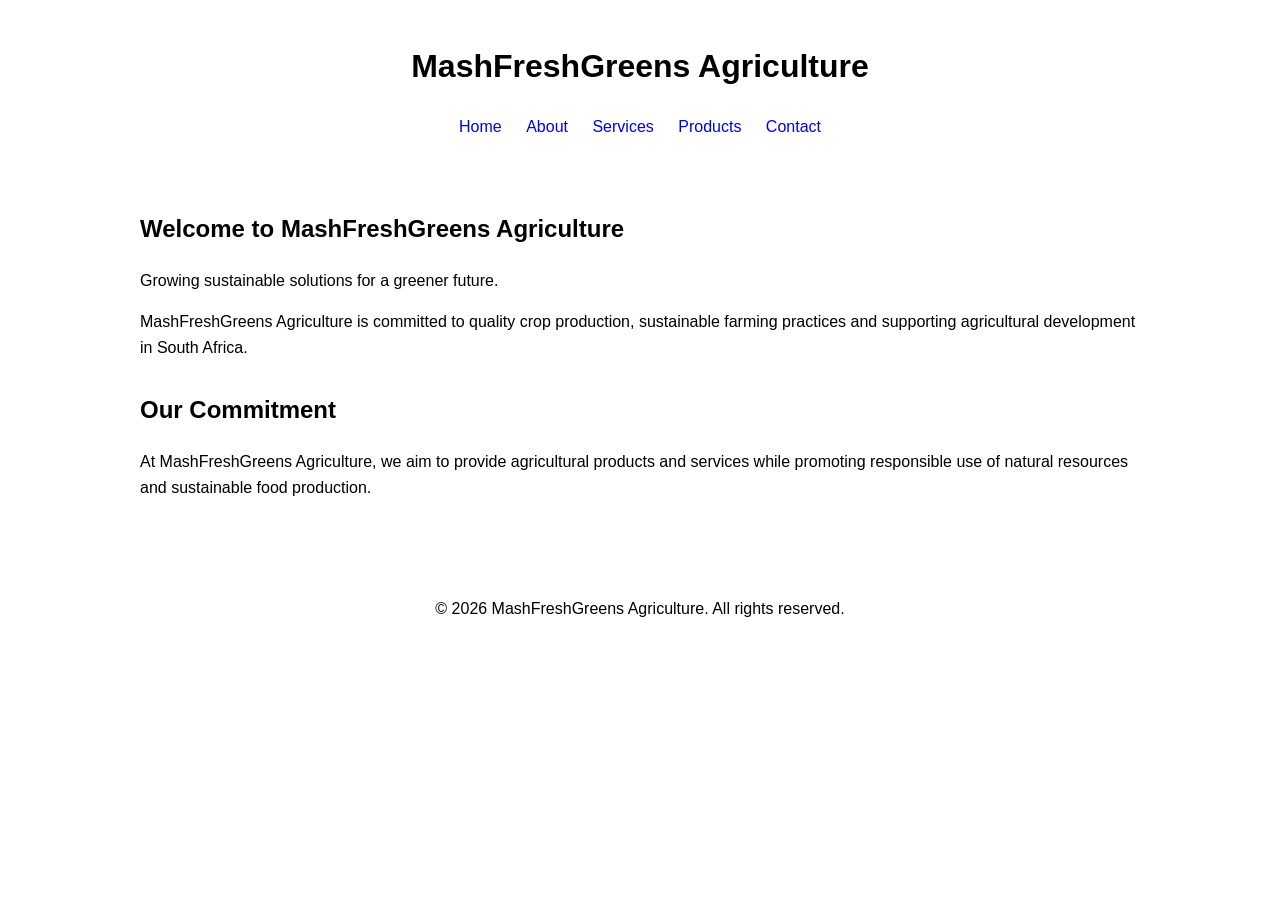
==== index.html @ dee6584e "initial commit" ====
<!DOCTYPE html>
<html lang="en">
<head>
    <meta charset="UTF-8">
    <meta name="viewport" content="width=device-width, initial-scale=1.0">
    <title>MashFreshGreens Agriculture | Home</title>
    <link rel="stylesheet" href="css/style.css">

</head>
<body>
    <header>
        <h1>MashFreshGreens Agriculture</h1>

        <nav>
            <a href="index.html">Home</a>
            <a href="about.html">About</a>
            <a href="services.html">Services</a>
            <a href="products.html">Products</a>
            <a href="contact.html">Contact</a>
        </nav>
    </header>

    <main>
        <section>
            <h2>Welcome to MashFreshGreens Agriculture</h2>
            <p>
                Growing sustainable solutions for a greener future.
            </p>
            <p>
                MashFreshGreens Agriculture is committed to quality crop production, sustainable farming practices and supporting agricultural development in South Africa.
            </p>
        </section>
        <section>
            <h2>Our Commitment</h2>
            <p>
                At MashFreshGreens Agriculture, we aim to provide agricultural products and services while promoting responsible use of natural resources and sustainable food production.
            </p>
        </section>
    </main>
    <footer>
        <p>&copy; 2026 MashFreshGreens Agriculture. All rights reserved.</p>
    
</body>
</html>
---- css/style.css ----
body {
    font-family: Arial, sans-serif;
    margin: 0;
    line-height: 1.6;
}

header {
    padding: 20px;
    text-align: center;
}

nav {
    margin-top: 15px;
}

nav a {
    margin: 0 10px;
    text-decoration: green;
}

main {
    max-width: 1000px;
    margin: auto;
    padding: 30px;
}

section {
    margin-bottom: 30px;
}

footer {
    text-align: center;
    padding: 20px;
}
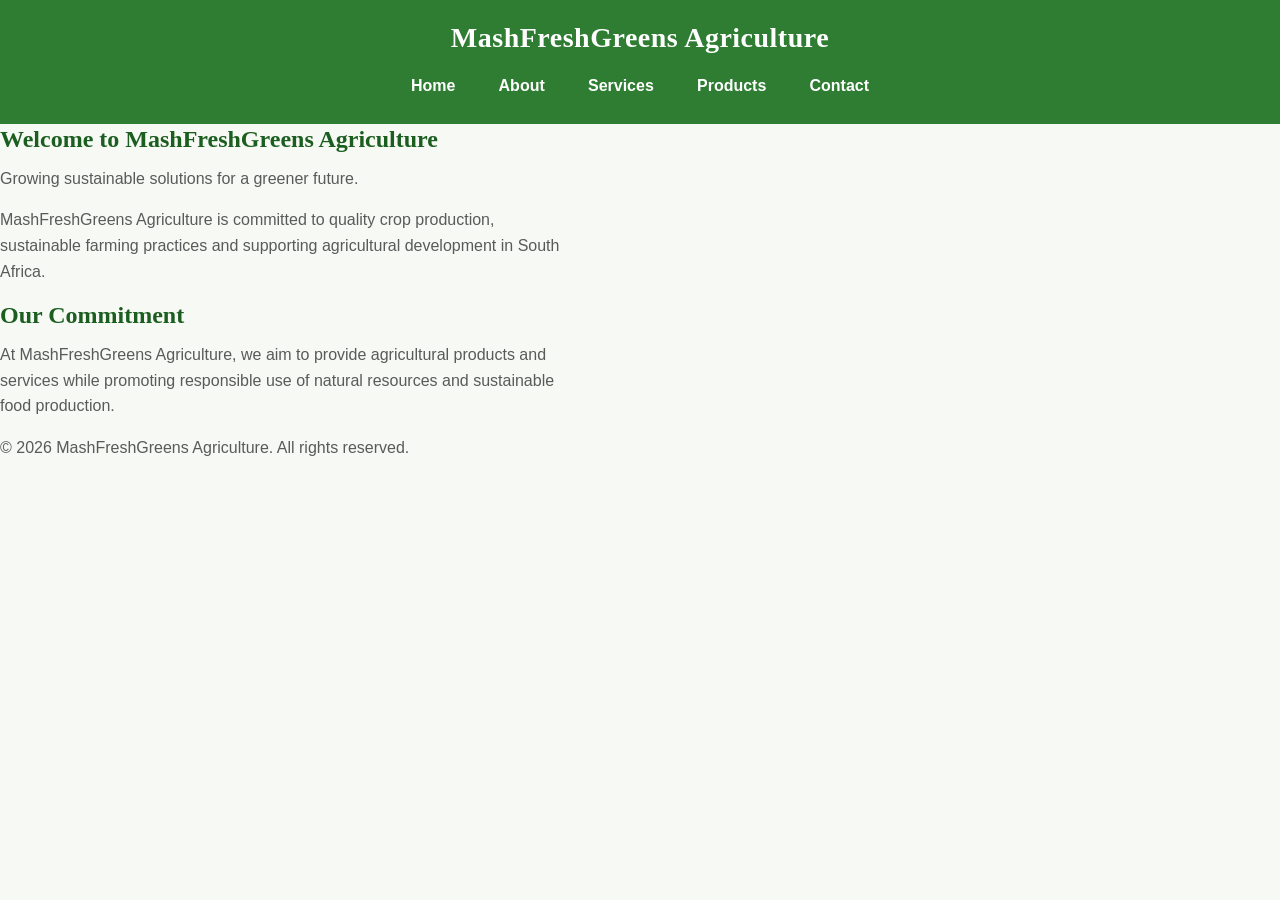
==== commit 7e98c74b: "added a responsive CSS layout with breakpoints" ====
--- a/index.html
+++ b/index.html
@@ -39,6 +39,6 @@
     </main>
     <footer>
         <p>&copy; 2026 MashFreshGreens Agriculture. All rights reserved.</p>
-    
+    </footer>
 </body>
 </html>
--- a/css/style.css
+++ b/css/style.css
@@ -1,34 +1,113 @@
-body {
-    font-family: Arial, sans-serif;
+/*==================================
+    MashFreshGreens Agriculture - Stylesheet
+    Part 2: CSS Styling - Desktop base styles + Responsive Design
+====================================*/
+
+/* 1. CSS Reset / Base Style ------------------------------------------ */
+*{
+    box-sizing: border-box;
     margin: 0;
+    padding: 0;
+}
+
+:root{
+    --colour-primary: #2e7d32;      /* deep leaf green */
+    --colour-primary-dark: #1b5e20;
+    --colour-primary-light: #a5d6a7;
+    --colour-accent: #f9a825;       /* harvest gold */
+    --colour-bg: #f7f9f4;
+    --colour-surface: #ffffff;
+    --colour-text: #2b2b2b;
+    --colour-text-light: #5a5a5a;
+    --font-base: 'Segoe UI', Arial, sans-serif;
+    --font-heading: Georgia, 'Times New Roman', serif;
+    --radius: 8px;
+    --shadow: 0 2px 8px rgba(0, 0, 0, 0.08);
+}
+
+html{
+    font-size: 100%; /* 1rem = 16px, base for rem units */
+    scroll-behavior: smooth;
+}
+
+body{
+    font-family: var(--font-base);
+    background-color: var(--colour-bg);
+    color: var(--colour-text);
     line-height: 1.6;
 }
 
+img{
+    max-width: 100%;
+    height: auto;
+    display: block;
+    border-radius: var(--radius);
+}
+
+a{
+    color: var(--colour-primary-dark);
+}
+
+/* 2. Typography -------------------------------------------------------*/
+h1, h2, h3{
+    font-family: var(--font-heading);
+    color: var(--colour-primary-dark);
+    line-height: 1.25;
+}
+
+h1{
+    font-size: 2rem;
+    letter-spacing: 0.5px;
+}
+
+h2{
+    font-size: 1.5rem;
+    margin-bottom: 0.75rem;
+}
+
+p{
+    margin-bottom: 1rem;
+    color: var(--colour-text-light);
+    max-width: 65ch; /* limit line length for better readability */
+}
+
+ul {
+    margin: 0 0 1rem 1.25rem;
+}
+
+li {
+    margin-bottom: 0.5rem;    
+}
+
+/* 3. Header and Navigation -------------------------------------------------------*/
 header {
-    padding: 20px;
+    background-color: var(--colour-primary);
+    color: #fff;
+    padding: 1.25rem 1.5rem;
+    display: flex;
+    flex-direction: column;
+    align-items: center;
+    gap: 0.75rem;
+}
+
+header h1 {
+    color: #fff;
+    font-size: 1.75rem;
     text-align: center;
 }
 
 nav {
-    margin-top: 15px;
+    display: flex;
+    flex-wrap: wrap;
+    justify-content: center;
+    gap: 0.5rem 1.5rem;
 }
 
 nav a {
-    margin: 0 10px;
-    text-decoration: green;
+    color: #fff;
+    text-decoration: none;
+    font-weight: 600;
+    padding: 0.35rem 0.6rem;
+    border-radius: var(--radius);
+    transition: background-color 0.2s ease; color 0.2s ease;
 }
-
-main {
-    max-width: 1000px;
-    margin: auto;
-    padding: 30px;
-}
-
-section {
-    margin-bottom: 30px;
-}
-
-footer {
-    text-align: center;
-    padding: 20px;
-}
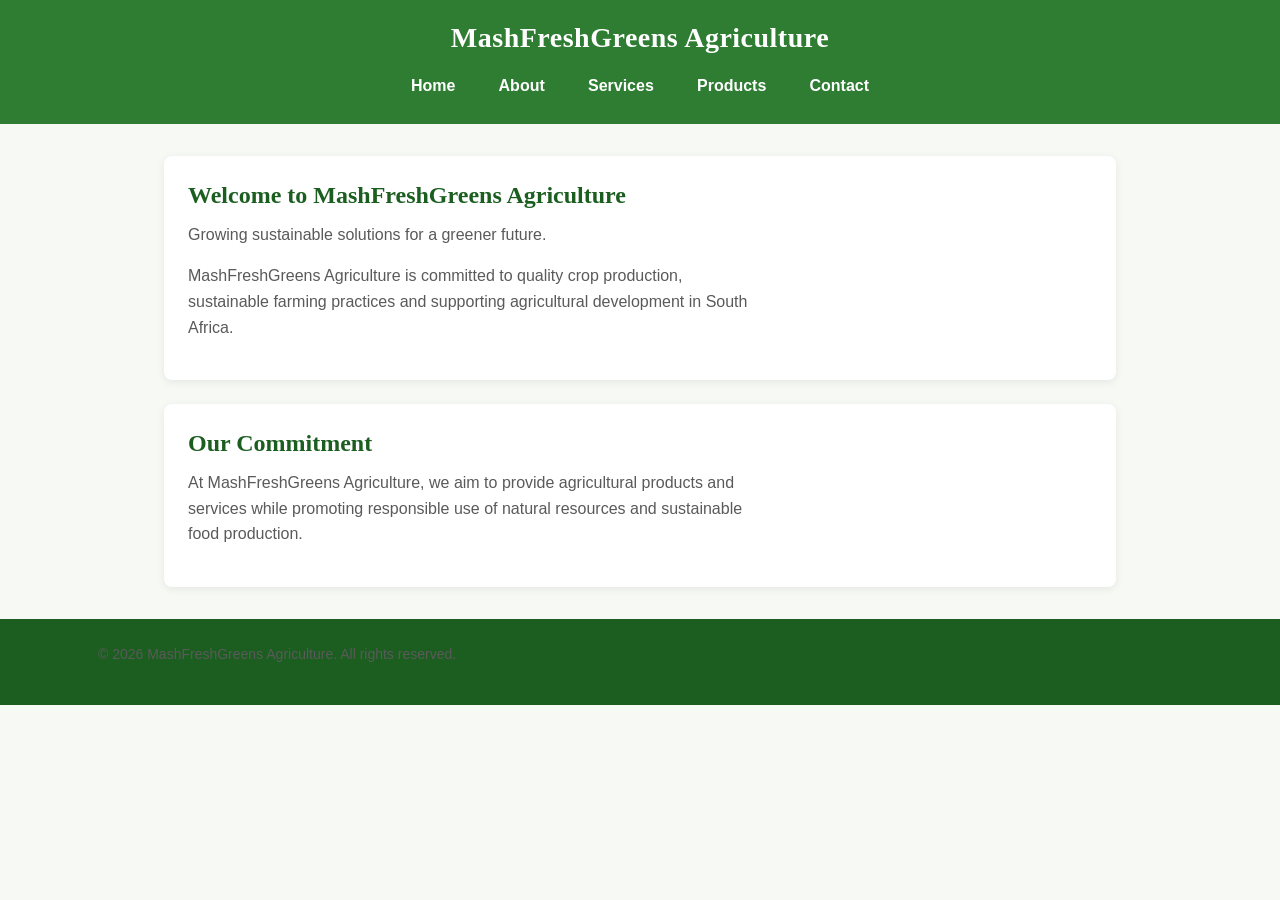
==== commit b9966150: "Updated the index page with comments" ====
--- a/index.html
+++ b/index.html
@@ -2,14 +2,18 @@
 <html lang="en">
 <head>
     <meta charset="UTF-8">
+    <!-- Ensures the page scales correctly on mobile/tablet devices, required for our responsive breakpoints in style.css -->
     <meta name="viewport" content="width=device-width, initial-scale=1.0">
     <title>MashFreshGreens Agriculture | Home</title>
     <link rel="stylesheet" href="css/style.css">
 
 </head>
 <body>
+    <!-- Site header which is shown on every page so users always see the brand name and can navigate from anywhere -->
     <header>
         <h1>MashFreshGreens Agriculture</h1>
+
+         <!-- Main navigation, identical across all 5 pages for consistent user experience -->
 
         <nav>
             <a href="index.html">Home</a>
@@ -21,6 +25,7 @@
     </header>
 
     <main>
+        <!-- Hero/welcome section: first thing a visitor reads, introduces who we are -->
         <section>
             <h2>Welcome to MashFreshGreens Agriculture</h2>
             <p>
@@ -30,6 +35,7 @@
                 MashFreshGreens Agriculture is committed to quality crop production, sustainable farming practices and supporting agricultural development in South Africa.
             </p>
         </section>
+        <!-- Secondary section: reinforces our commitment/values to build visitor trust -->
         <section>
             <h2>Our Commitment</h2>
             <p>
@@ -37,6 +43,10 @@
             </p>
         </section>
     </main>
+     <!--
+        CORRECTION (from part 1): this closing </footer> tag was previously
+        missing, which left the footer element unclosed for the rest of the document.
+    -->
     <footer>
         <p>&copy; 2026 MashFreshGreens Agriculture. All rights reserved.</p>
     </footer>
--- a/css/style.css
+++ b/css/style.css
@@ -109,5 +109,198 @@
     font-weight: 600;
     padding: 0.35rem 0.6rem;
     border-radius: var(--radius);
-    transition: background-color 0.2s ease; color 0.2s ease;
-}
+    transition: background-color 0.2s ease, color 0.2s ease;
+}
+
+nav a:hover,
+nav a:focus {
+    background-color: var(--colour-accent);
+    color: var(--colour-primary-dark);
+}
+
+nav a.active {
+    background-color: var(--colour-primary-dark);
+    color: #fff;
+}
+
+/* 4. Main Content -------------------------------------------------------*/
+main {
+    max-width: 62.5rem; /* 1000px */
+    margin: 0 auto;
+    padding: 2rem 1.5rem;
+    display: grid;
+    grid-template-columns: 1fr;
+    gap: 1.5rem;
+}
+
+section {
+    background-color: var(--colour-surface);
+    padding: 1.5rem;
+    border-radius: var(--radius);
+    box-shadow: var(--shadow);
+}
+
+/* 5. gallery and product cards -------------------------------------------------------*/
+.gallery {
+    display: grid;
+    grid-template-columns: repeat(2, 1fr);
+    gap: 1.5rem;
+    background: none;
+    box-shadow: none;
+    padding: 0;
+}
+
+.gallery-item {
+    background-color: var(--colour-surface);
+    padding: 1rem;
+    border-radius: var(--radius);
+    box-shadow: var(--shadow);
+    text-align: center;
+    transition: transform 0.2s ease; 
+}
+
+.gallery-item:hover {
+    transform: translateY(-4px);
+}
+
+.gallery-item h2 {
+    font-size: 1.15rem;
+    margin-bottom: 0.75rem;
+}
+
+/* 6. Forms (Contact Page) -------------------------------------------------------*/
+form {
+    display: flex;
+    flex-direction: column;
+    max-width: 30rem;
+}
+
+label {
+    font-weight: 600;
+    margin-bottom: 0.75rem;
+    margin-bottom: 0.25rem;
+}
+
+input,
+textarea {
+    font-family: var(--font-base);
+    font-size: 1rem;
+    padding: 0.6rem;
+    border: 1px solid #cfd8cf;
+    border-radius: var(--radius);
+    background-color: var(--colour-bg);
+}
+
+input:focus,
+textarea:focus {
+    outline: none;
+    border-color: var(--colour-primary);
+    box-shadow: 0 0 0 3px var(--colour-primary-light);
+}
+
+input[type="submit"] {
+    margin-top: 1rem;
+    background-color: var(--colour-primary);
+    color: #fff;
+    border: none;
+    font-weight: 600;
+    cursor: pointer;
+    transition: background-color 0.2s ease;
+}
+
+input[type="submit"]:hover{
+    background-color: var(--colour-primary-dark);
+}
+
+input[type="submit"]:active{
+    background-color: var(--colour-accent);
+    color: var(--colour-primary-dark);
+}
+
+iframe {
+    width: 100%;
+    max-width: 37.5rem; /* 600px */
+    border-radius: var(--radius);
+    margin-top: 0.75rem;
+}
+
+/* 7. Footer -------------------------------------------------------*/
+footer {
+    text-align: center;
+    padding: 1.5rem;
+    background-color: var(--colour-primary-dark);
+    color: #fff;
+    font-size: 0.875rem;
+}
+
+/*  ==============================
+    8. Responsive Design - Breakpoints
+    Mobile-first overrides are avoided here since the base above is desktop;
+    instead we scale down at tablet and mobile breakpoints using media queries.
+    ================================= */
+
+    /* Tablet breakpoint: 768px and below */
+    @media screen and (max-width: 48rem) {
+        header h1 {
+            font-size: 1.5rem;
+        }
+
+        main {
+            padding: 1.5rem 1rem;
+            gap: 1.25rem;
+        }
+
+        .gallery {
+            grid-template-columns: 1fr 1fr;
+            gap: 1rem;
+        }
+
+        h2 {
+            font-size: 1.3rem;
+        }
+    }
+
+    /* Mobile breakpoint: 480px and below */
+    @media screen and (max-width: 30rem) {
+        header {
+            padding: 1rem;
+        }
+
+        nav {
+            flex-direction: column;
+            gap: 0.5rem;
+            width: 100%;
+        }
+
+        nav a {
+            width: 100%;
+            text-align: center;
+        }
+
+        main {
+            padding: 1rem 0.75rem;
+        }
+
+        section {
+            padding: 1rem;
+        }
+
+        .gallery {
+            grid-template-columns: 1fr;
+        }
+
+        h1 {
+            font-size: 1.4rem;
+        }
+
+        h2 {
+            font-size: 1.15rem;
+        }
+
+        form {
+            max-width: 100%;
+        }
+    }
+                
+
+        
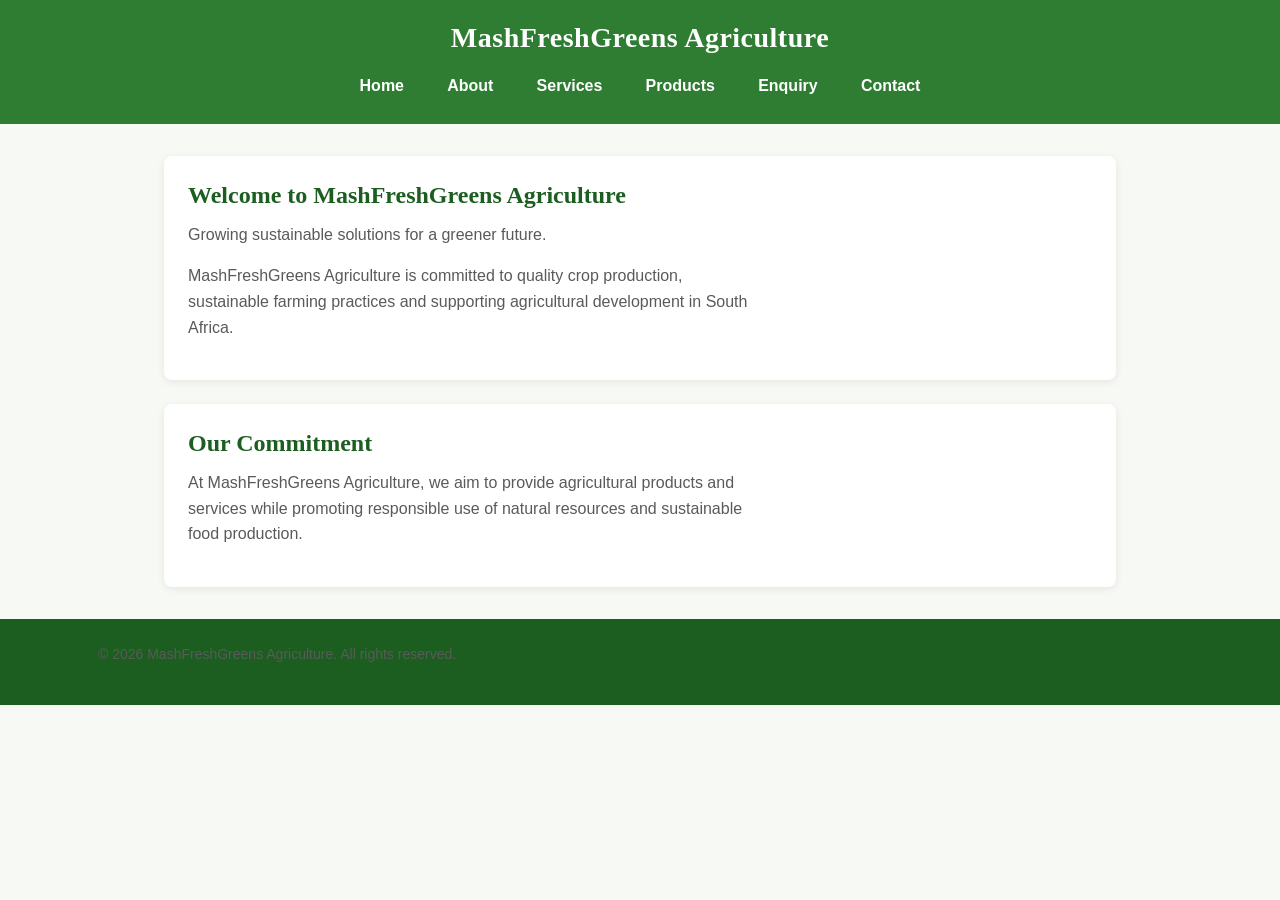
==== commit 735484ee: "Added enquiry page with quote, volunteer and sponsor form" ====
--- a/index.html
+++ b/index.html
@@ -5,6 +5,8 @@
     <!-- Ensures the page scales correctly on mobile/tablet devices, required for our responsive breakpoints in style.css -->
     <meta name="viewport" content="width=device-width, initial-scale=1.0">
     <title>MashFreshGreens Agriculture | Home</title>
+    <meta name="description" content="MashFreshGreens Agriculture provides quality crop production, sustainable farming practices and agricultural development support across South Africa.">
+    <meta name="keywords" content="agriculture, sustainable farming, crop production, South Africa, Limpopo, agricultural services">
     <link rel="stylesheet" href="css/style.css">
 
 </head>
@@ -20,6 +22,7 @@
             <a href="about.html">About</a>
             <a href="services.html">Services</a>
             <a href="products.html">Products</a>
+            <a href="enquiry.html">Enquiry</a>
             <a href="contact.html">Contact</a>
         </nav>
     </header>
@@ -50,5 +53,7 @@
     <footer>
         <p>&copy; 2026 MashFreshGreens Agriculture. All rights reserved.</p>
     </footer>
+
+    <script src="js/script.js"></script>
 </body>
 </html>
--- a/css/style.css
+++ b/css/style.css
@@ -1,6 +1,7 @@
 /*==================================
     MashFreshGreens Agriculture - Stylesheet
     Part 2: CSS Styling - Desktop base styles + Responsive Design
+    Part 3: Interactive elements (accordion, lightbox, map) + form states
 ====================================*/
 
 /* 1. CSS Reset / Base Style ------------------------------------------ */
@@ -182,7 +183,8 @@
 }
 
 input,
-textarea {
+textarea,
+select {
     font-family: var(--font-base);
     font-size: 1rem;
     padding: 0.6rem;
@@ -192,7 +194,8 @@
 }
 
 input:focus,
-textarea:focus {
+textarea:focus,
+select:focus {
     outline: none;
     border-color: var(--colour-primary);
     box-shadow: 0 0 0 3px var(--colour-primary-light);
@@ -215,6 +218,46 @@
 input[type="submit"]:active{
     background-color: var(--colour-accent);
     color: var(--colour-primary-dark);
+}
+
+input[type="submit"]:disabled {
+    opacity: 0.6;
+    cursor: not-allowed;
+}
+
+/* Part 3 validation + AJAX status styling, invalid marks a field that failed validation (red border). The error-message span next to each field holds that field's specific message. The form-status is the single AJAX-result message shown after submit - colour-coded so success/failure is obvious at a glance without the user needing to read the text. */
+input:invalid,
+textarea:invalid,
+select:invalid {
+    border-color: #c62828; /* red for invalid */
+}
+
+.error-message {
+    display: block;
+    color: #c62828;
+    font-size: 0.875rem;
+    min-height: 1.1rem; /* reserve space for error message */
+}
+
+.form-status {
+    margin-top: 1rem;
+    padding: 0.75rem;
+    border-radius: var(--radius);
+    font-weight: 600;
+}
+
+.form-status:empty {
+    display: none; /* hide when empty */
+}
+
+.form-status.success {
+    background-color: #e8f5e9; /* light green */
+    color: var(--colour-primary);
+}
+
+.form-status.error {
+    background-color: #fdecea; /* light red */
+    color: #c62828;
 }
 
 iframe {
@@ -233,8 +276,124 @@
     font-size: 0.875rem;
 }
 
+/* ==============================
+   8. Part 3: Interactive Elements
+    ================================= */
+
+/* 8.1 Accordion (Services Page) Each header is a real button not just a div, so it's keyboard-focusable and screen-reader friendly. The panel's max-height is animated via CSS transition rather than display: none/block, which is what gives the smooth slide effect.*/
+.accordion-item {
+    border-bottom: 1px solid #e0e6e0;
+}
+
+.accordion-header {
+    width: 100%;
+    text-align: left;
+    background: none;
+    border: none;
+    font-family: var(--font-base);
+    font-size: 1.05rem;
+    font-weight: 600;
+    color: var(--colour-primary-dark);
+    padding: 0.9rem 0.25rem;
+    cursor: pointer;
+    position: relative;
+}
+
+/* Add a plus/minus icon to the accordion header */
+.accordion-header::after {
+    content: '+';
+    position: absolute;
+    right: 0.25rem;
+    font-size: 1.3rem;
+    transition: transform 0.2s ease;
+}   
+
+.accordion-item.open .accordion-header::after {
+    content: "\2212"; /* Unicode minus sign */
+}
+
+.accordion-panel {
+    max-height: 0;
+    overflow: hidden;
+    transition: max-height 0.3s ease;
+}
+
+.accordion-item.open .accordion-panel {
+    max-height: 12rem; /* adjust as needed for content */
+}
+
+.accordion-panel p {
+    padding: 0 0.25rem 1rem;
+}
+
+/*8.2 Service search box------------------------------------------------*/
+#service-search {
+    width: 100%;
+    max-width: 25rem;
+    margin: 0.75rem 0 1rem;
+}
+
+#no-results {
+    color: var(--colour-text-light);
+    font-style: italic;
+}
+
+/* 8.3 Lightbox (Gallery Page) -------------------------------------------------------*/
+.lightbox {
+    position: fixed;
+    inset: 0;
+    background-color: rgba(0, 0, 0, 0.85);
+    display: flex;
+    flex-direction: column;
+    align-items: center;
+    justify-content: center;
+    opacity: 0;
+    visibility: hidden;
+    transition: opacity 0.2s ease;
+    z-index: 1000;
+    padding: 1.5rem;
+}
+
+.lightbox.open {
+    opacity: 1;
+    visibility: visible;
+}
+
+.lightbox img {
+    max-width: min(90vw, 50rem);
+    max-height: 75vh;
+    border-radius: var(--radius);
+}
+
+.lightbox p {
+    color: #fff;
+    margin-top: 1rem;
+    text-align: center;
+}
+
+.lightbox-close {
+    position: absolute;
+    top: 1.5rem;
+    right: 1.5rem;
+    background: none;
+    border: none;
+    color: #fff;
+    font-size: 2.5rem;
+    line-height: 1;
+    cursor: pointer;
+}
+
+/* 8.4 Interactive Map -------------------------------------------------------*/
+#map {
+    height: 22rem;
+    width: 100%;
+    border-radius: var(--radius);
+    margin-top: 0.75rem;
+    z-index: 1;
+}
+    
 /*  ==============================
-    8. Responsive Design - Breakpoints
+    9. Responsive Design - Breakpoints
     Mobile-first overrides are avoided here since the base above is desktop;
     instead we scale down at tablet and mobile breakpoints using media queries.
     ================================= */
@@ -258,6 +417,10 @@
         h2 {
             font-size: 1.3rem;
         }
+
+        #map {
+            height: 18rem;
+        }
     }
 
     /* Mobile breakpoint: 480px and below */
@@ -300,6 +463,15 @@
         form {
             max-width: 100%;
         }
+
+        #map {
+            height: 15rem;
+        }
+
+        .lightbox-close {
+            top: 0.75rem;
+            right: 1rem;
+        }
     }
                 
 
